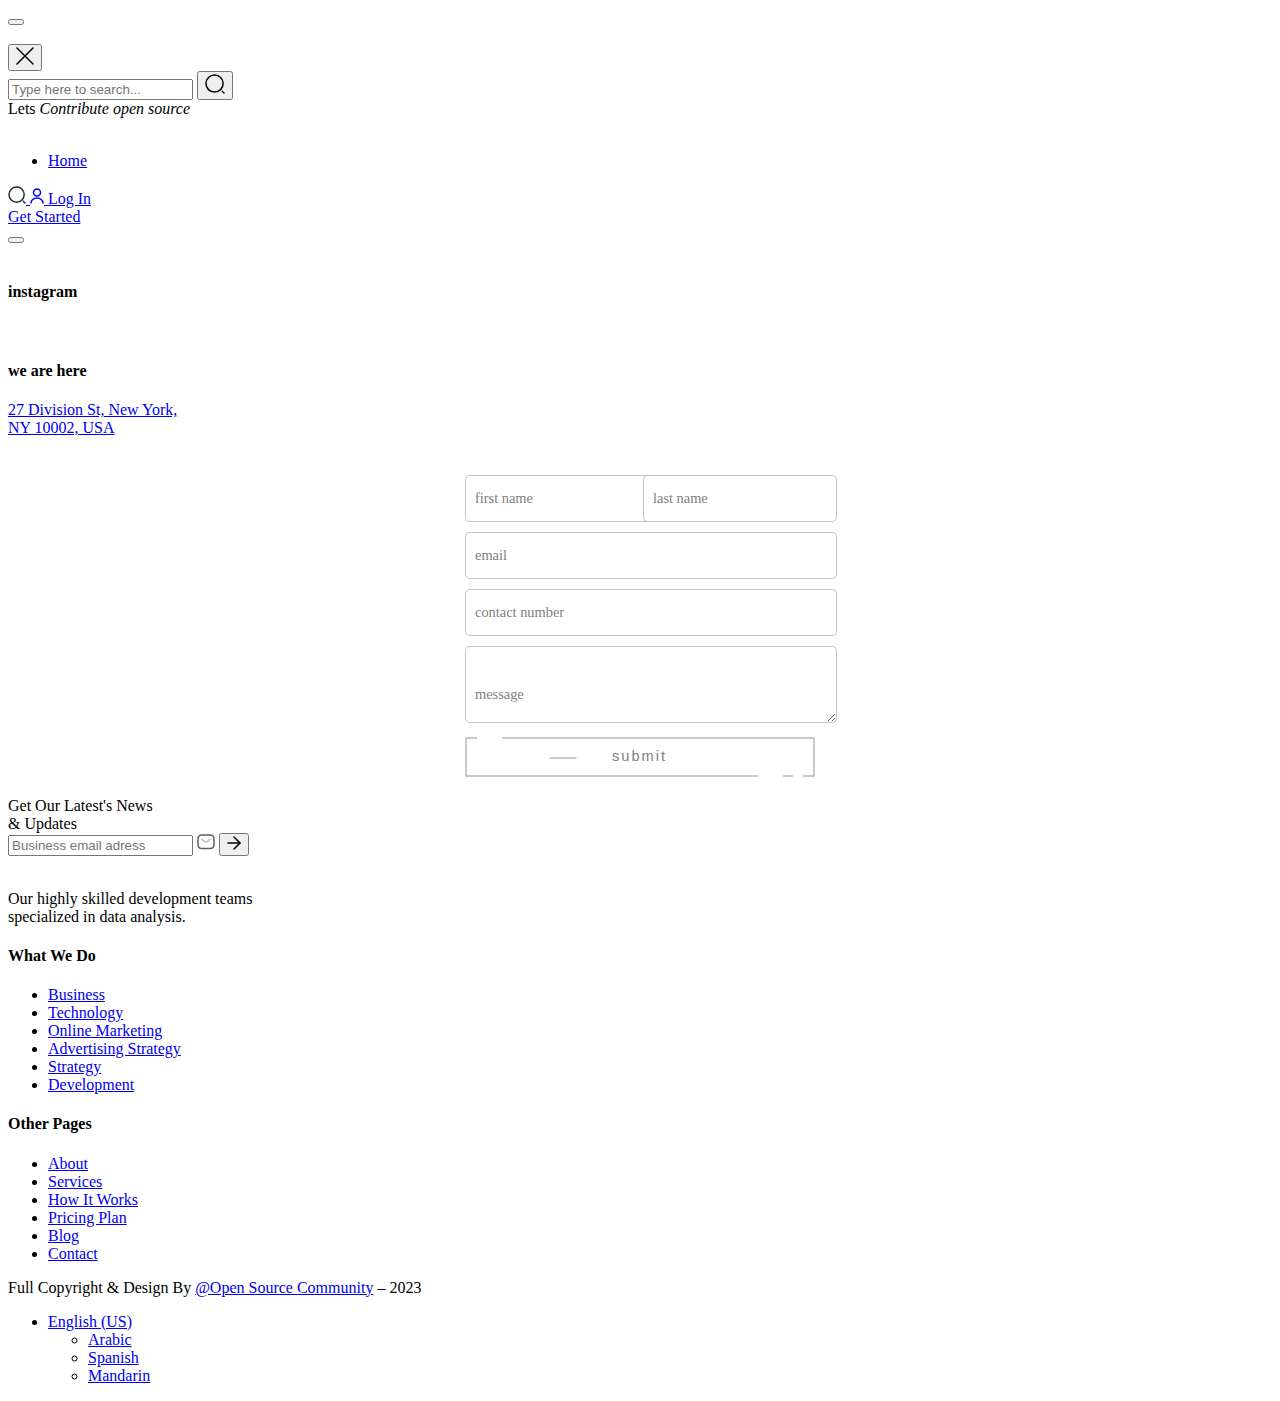
==== contact.html @ 41aaa1b6 "Merge pull request #7 from parag477/main" ====
<!doctype html>
<html class="no-js" lang="zxx">


<head>
   <meta charset="utf-8">
   <meta http-equiv="x-ua-compatible" content="ie=edge">
   <title>Hacktoberfest23-Project</title>
   <meta name="description" content="">
   <meta name="viewport" content="width=device-width, initial-scale=1">
   
   <!-- Place favicon.ico in the root directory -->
   <link rel="shortcut icon" type="image/x-icon" href="assets/img/logo.svg">

   <!-- CSS here -->
   <link rel="stylesheet" href="assets/css/bootstrap.min.css">
   <link rel="stylesheet" href="assets/css/animate.css">
   <link rel="stylesheet" href="assets/css/custom-animation.css">
   <link rel="stylesheet" href="assets/css/slick.css">
   <link rel="stylesheet" href="assets/css/nice-select.css">
   <link rel="stylesheet" href="assets/css/flaticon.css">
   <link rel="stylesheet" href="assets/css/swiper-bundle.css">
   <link rel="stylesheet" href="assets/css/meanmenu.css">
   <link rel="stylesheet" href="assets/css/font-awesome-pro.css">
   <link rel="stylesheet" href="assets/css/magnific-popup.css">
   <link rel="stylesheet" href="assets/css/spacing.css">
   <link rel="stylesheet" href="assets/css/style.css">
   <link rel="stylesheet" href="assets/css/contact.css">
</head>

<body>

   <!-- preloader -->
   <div id="preloader">
      <div class="preloader">
         <span></span>
         <span></span>
      </div>
   </div>
   <!-- preloader end  -->

   <!-- back-to-top-start  -->
   <button class="scroll-top scroll-to-target" data-target="html">
      <i class="far fa-angle-double-up"></i>
   </button>
   <!-- back-to-top-end  -->

   <!-- search popup start -->
   <div class="search__popup">
      <div class="container">
         <div class="row">
            <div class="col-xxl-12">
               <div class="search__wrapper">
                  <div class="search__top d-flex justify-content-between align-items-center">
                     <div class="search__logo">
                        <a href="home-main.html">
                           <img src="assets/img/logo/logo-white.png" alt="">
                        </a>
                     </div>
                     <div class="search__close">
                        <button type="button" class="search__close-btn search-close-btn">
                           <svg width="18" height="18" viewBox="0 0 18 18" fill="none" xmlns="http://www.w3.org/2000/svg">
                              <path d="M17 1L1 17" stroke="currentColor" stroke-width="1.5" stroke-linecap="round" stroke-linejoin="round"/>
                              <path d="M1 1L17 17" stroke="currentColor" stroke-width="1.5" stroke-linecap="round" stroke-linejoin="round"/>
                           </svg>                                 
                        </button>
                     </div>
                  </div>
                  <div class="search__form">
                     <form action="#">
                        <div class="search__input">
                           <input class="search-input-field" type="text" placeholder="Type here to search...">
                           <span class="search-focus-border"></span>
                           <button type="submit">
                              <svg width="20" height="20" viewBox="0 0 20 20" fill="none" xmlns="http://www.w3.org/2000/svg">
                                 <path d="M9.55 18.1C14.272 18.1 18.1 14.272 18.1 9.55C18.1 4.82797 14.272 1 9.55 1C4.82797 1 1 4.82797 1 9.55C1 14.272 4.82797 18.1 9.55 18.1Z" stroke="currentColor" stroke-width="1.5" stroke-linecap="round" stroke-linejoin="round"/>
                                 <path d="M19.0002 19.0002L17.2002 17.2002" stroke="currentColor" stroke-width="1.5" stroke-linecap="round" stroke-linejoin="round"/>
                              </svg> 
                           </button>
                        </div>
                     </form>
                  </div>
               </div>
            </div>
         </div>
      </div>
   </div>
   <!-- search popup end -->

      <!-- tp-header-area-start -->
      <header class="header-bottom__transparent z-index-6 tp-header-height">

         <!-- header top area -->
         <div class="header-top__area header-top__space z-index-3 d-none d-md-block tp-header-top-animation">
            <div class="container">
               <div class="row align-items-start">
                  <div class="col-6">
                     <div class="header-top__link">
                        <span>Lets <i>Contribute open source</i></span>
                        <a href="#">
                           <svg width="7" height="10" viewBox="0 0 7 10" fill="none" xmlns="http://www.w3.org/2000/svg">
                              <path d="M1.40918 9L5.591 5L1.40918 1" stroke="white" stroke-width="1.5"
                                 stroke-linecap="round" stroke-linejoin="round"/>
                           </svg>
                        </a>
                     </div>
                  </div>
               </div>
            </div>
         </div>

         <!-- header bottom -->
         <div id="header-sticky" class="header-bottom__area header-mob-space header-bottom__area-2 header-bottom__transparent z-index-5">
            <div class="container">
               <div class="row align-items-center">
                  <div class="col-xxl-2 col-xl-2 col-lg-2 col-md-4 col-6">
                     <div class="header-bottom__logo" style="margin-right: 2rem;">
                        <a href="index.html"><img src="assets/img/logo.svg" alt=""></a>
                     </div>
                  </div>
                  <div class="col-xxl-6 col-xl-5 col-lg-5 d-none d-lg-block">
                     <div class="header-bottom__main-menu">
                        <nav id="mobile-menu">
                           <ul>
                              <li><a href="index.html">Home</a></li>
                           </ul>
                        </nav>
                     </div>
                  </div>
                  <div class="col-xxl-4 col-xl-5 col-lg-5 col-md-8 col-6">
                     <div class="header-bottom__right d-flex align-items-center justify-content-end">
                        <div class="header-bottom__action">
                           <a class="d-none d-md-inline-block search-open-btn" href="javascript:void(0)">
                              <svg width="18" height="18" viewBox="0 0 18 18" fill="none"
                                 xmlns="http://www.w3.org/2000/svg">
                                 <path
                                    d="M8.6 16.2C12.7974 16.2 16.2 12.7974 16.2 8.6C16.2 4.40264 12.7974 1 8.6 1C4.40264 1 1 4.40264 1 8.6C1 12.7974 4.40264 16.2 8.6 16.2Z"
                                    stroke="#292D32" stroke-width="1.5" stroke-linecap="round" stroke-linejoin="round" />
                                 <path d="M16.9999 17L15.3999 15.4" stroke="#292D32" stroke-width="1.5"
                                    stroke-linecap="round" stroke-linejoin="round" />
                              </svg>
                           </a>
                           <a class="d-none d-lg-inline-block last-child" href="#">
                              <svg width="14" height="16" viewBox="0 0 14 16" fill="none"
                                 xmlns="http://www.w3.org/2000/svg">
                                 <path
                                    d="M7 8C8.92882 8 10.4924 6.433 10.4924 4.5C10.4924 2.567 8.92882 1 7 1C5.07118 1 3.50757 2.567 3.50757 4.5C3.50757 6.433 5.07118 8 7 8Z"
                                    stroke="currentColor" stroke-width="1.5" stroke-linecap="round" stroke-linejoin="round" />
                                 <path d="M13 15C13 12.291 10.3108 10.1 7 10.1C3.68917 10.1 1 12.291 1 15" stroke="currentColor"
                                    stroke-width="1.5" stroke-linecap="round" stroke-linejoin="round" />
                              </svg>
                              <span>Log In</span>
                           </a>
                        </div>
                        <div class="header-bottom__btn d-flex align-items-center">
                           <a class="tp-btn-white tp-btn-hover alt-color-black d-none d-md-inline-block" href="#">
                              <span class="white-text">Get Started</span>
                              <b></b>
                           </a>
                           <a class="header-bottom__bar d-lg-none tp-menu-bar" href="javascript:void(0)"><i class="fal fa-bars"></i></a>
                        </div>
                     </div>
                  </div>
               </div>
            </div>
         </div>
        

         <!-- tp-header-area-end -->

      </header>





      <div class="tpoffcanvas-area">
         <div class="tpoffcanvas">
            <div class="tpoffcanvas__close-btn">
               <button class="close-btn"><i class="fal fa-times"></i></button>
            </div>
            <div class="tpoffcanvas__logo text-center">
               <a href="index.html">
                  <img src="assets/img/logo/logo-white.png" alt="">
               </a>
            </div>
            <div class="mobile-menu"></div>
            <div class="tpoffcanvas__instagram text-center">
               <div class="tpoffcanvas__instagram-title">
                  <h4>instagram</h4>
               </div>
               <a href="#"><img src="assets/img/project/project-inner-4.jpg" alt=""></a>
               <a href="#"><img src="assets/img/project/project-inner-5.jpg" alt=""></a>
               <a href="#"><img src="assets/img/project/project-inner-6.jpg" alt=""></a>
               <a href="#"><img src="assets/img/project/project-inner-7.jpg" alt=""></a>
            </div>
            <div class="tpoffcanvas__info text-center">
               <h4 class="offcanva-title">we are here</h4>
               <a href="https://www.google.com/maps/@23.506657,90.3443647,7z" target="_blank">
                  27 Division St, New York, <br>
                  NY 10002, USA
               </a>
            </div>
            <div class="tpoffcanvas__social">
               <div class="social-icon text-center">
                  <a href="#"><i class="fab fa-twitter"></i></a>
                  <a href="#"><i class="fab fa-instagram"></i></a>
                  <a href="#"><i class="fab fa-facebook-square"></i></a>
                  <a href="#"><i class="fab fa-dribbble"></i></a>
               </div>
            </div>
         </div>
      </div>
      <div class="body-overlay"></div>
      <!-- tp-offcanvus-area-end -->
      <div id="smooth-wrapper">
        <div id="smooth-content">




            <main class="fix">
                <div class="tp-hero__area tp-hero__pl-pr">
                    <div class="tp-hero__bg p-relative">
                        <div class="tp-hero-bg tp-hero-bg-single">
                           <img src="assets/img/hero/hero-frame.png" alt="">
                           </div>
            
                <form class="form">
    
                    <div class="flex">
                        <label>
                            <input required="" placeholder="" type="text" class="input">
                            <span>first name</span>
                        </label>
                
                        <label>
                            <input required="" placeholder="" type="text" class="input">
                            <span>last name</span>
                        </label>
                    </div>  
                            
                    <label>
                        <input required="" placeholder="" type="email" class="input">
                        <span>email</span>
                    </label> 
                        
                    <label>
                        <input required="" type="tel" placeholder="" class="input">
                        <span>contact number</span>
                    </label>
                    <label>
                        <textarea required="" rows="3" placeholder="" class="input01"></textarea>
                        <span>message</span>
                    </label>
                    
                    <button class="fancy" href="#">
                      <span class="top-key"></span>
                      <span class="text">submit</span>
                      <span class="bottom-key-1"></span>
                      <span class="bottom-key-2"></span>
                    </button>
                </form>
            </div>
            </div>
                </main>


            

      <footer class="pb-50">
        <!-- tp-footer-area-start -->
        <div class="tp-footer__pl-pr p-relative">
           <div class="footer-black-bg tp-gsap-bg"></div>
           <div class="tp-footer__area pt-50">
              <div class="container">
                 <div class="tp-footer__border-bottom">
                    <div class="row align-items-center">
                       <div class="col-md-6 wow tpfadeUp" data-wow-duration=".9s" data-wow-delay=".3s">
                          <div class="tp-footer__top-text">
                             <span>Get Our Latest's News <br>
                                & Updates</span>
                          </div>
                       </div>
                       <div class="col-md-6 wow tpfadeUp" data-wow-duration=".9s" data-wow-delay=".5s">
                          <div class="tp-footer__input p-relative">
                             <form action="#">
                                <input type="text" placeholder="Business email adress">
                                <span>
                                   <svg width="18" height="16" viewBox="0 0 18 16" fill="none"
                                      xmlns="http://www.w3.org/2000/svg">
                                      <path
                                         d="M13 14.6H5C2.6 14.6 1 13.4 1 10.6V5C1 2.2 2.6 1 5 1H13C15.4 1 17 2.2 17 5V10.6C17 13.4 15.4 14.6 13 14.6Z"
                                         stroke="#5F6168" stroke-width="1.5" stroke-miterlimit="10" stroke-linecap="round"
                                         stroke-linejoin="round" />
                                      <path opacity="0.4"
                                         d="M13 5.39993L10.496 7.39993C9.672 8.05593 8.32 8.05593 7.496 7.39993L5 5.39993"
                                         stroke="#5F6168" stroke-width="1.5" stroke-miterlimit="10" stroke-linecap="round"
                                         stroke-linejoin="round" />
                                   </svg>
                                </span>
                                <button>
                                   <svg width="14" height="14" viewBox="0 0 14 14" fill="none"
                                      xmlns="http://www.w3.org/2000/svg">
                                      <path d="M1.00098 7H13.001" stroke="currentColor" stroke-width="1.5"
                                         stroke-linecap="round" stroke-linejoin="round" />
                                      <path d="M7.00098 1L13.001 7L7.00098 13" stroke="currentColor" stroke-width="1.5"
                                         stroke-linecap="round" stroke-linejoin="round" />
                                   </svg>
                                </button>
                             </form>
                          </div>
                       </div>
                    </div>
                 </div>
                 <div class="tp-footer__top-space">
                    <div class="row">
                       <div class="col-xl-5 col-lg-5 col-md-7 pb-30 wow tpfadeUp" data-wow-duration=".9s" data-wow-delay=".5s">
                          <div class="tp-footer__widget footer-col-1">
                             <a href="index.html" class="tp-footer__widget-logo mb-10">
                                <img src="assets/img/logo.svg" alt="">
                             </a>
                             <div class="tp-footer__text">
                                <p>Our highly skilled development teams <br>
                                   specialized in data analysis.</p>
                             </div>
                             <div class="tp-footer__social">
                                <a href="#"><i class="fab fa-facebook-f"></i></a>
                                <a href="#"><i class="fab fa-twitter"></i></a>
                                <a href="#"><i class="fab fa-linkedin-in"></i></a>
                                <a href="#"><i class="fab fa-vimeo-v"></i></a>
                             </div>
                          </div>
                       </div>
                       <div class="col-xl-4 col-lg-4 col-md-5 pb-30 wow tpfadeUp" data-wow-duration=".9s" data-wow-delay=".7s">
                          <div class="tp-footer__widget footer-col-2">
                             <h4 class="tp-footer__widget-title">What We Do</h4>
                             <div class="tp-footer__content">
                                <ul>
                                   <li><a href="#">Business</a></li>
                                   <li><a href="#">Technology</a></li>
                                   <li><a href="#">Online Marketing</a></li>
                                   <li><a href="#">Advertising Strategy</a></li>
                                   <li><a href="#">Strategy</a></li>
                                   <li><a href="#">Development</a></li>
                                </ul>
                             </div>
                          </div>
                       </div>
                       <div class="col-xl-3 col-lg-3 col-md-6 pb-30 wow tpfadeUp" data-wow-duration=".9s" data-wow-delay=".9s">
                          <div class="tp-footer__widget footer-col-3">
                             <h4 class="tp-footer__widget-title">Other Pages</h4>
                             <div class="tp-footer__content">
                                <ul>
                                   <li><a href="#">About</a></li>
                                   <li><a href="#">Services</a></li>
                                   <li><a href="#">How It Works</a></li>
                                   <li><a href="#">Pricing Plan</a></li>
                                   <li><a href="#">Blog</a></li>
                                   <li><a href="#">Contact</a></li>
                                </ul>
                             </div>
                          </div>
                       </div>
                    </div>
                 </div>
              </div>
           </div>
           <div class="tp-copyright__area pt-20 pb-20">
              <div class="container">
                 <div class="row align-items-center">
                    <div class="col-md-6 wow tpfadeUp" data-wow-duration=".9s" data-wow-delay=".7s">
                       <div class="tp-copyright__text">
                          <span>Full Copyright & Design By <a href="#">@Open Source Community</a> – 2023</span>
                       </div>
                    </div>
                    <div class="col-md-6 wow tpfadeUp" data-wow-duration=".9s" data-wow-delay=".9s">
                       <div class="tp-copyright__lang-box  d-flex align-items-center justify-content-md-end justify-content-start">
                          <div class="tp-copyright__lang">
                             <ul>
                                <li>
                                   <a id="tp-copyright__lang-toggle" href="javascript:void(0)">
                                      <span>English (US)<i class="fal fa-angle-down"></i></span>
                                   </a>
                                   <ul class="tp-copyright__lang-submenu">
                                      <li>
                                         <a href="#">Arabic</a>
                                      </li>
                                      <li>
                                         <a href="#">Spanish</a>
                                      </li>
                                      <li>
                                         <a href="#">Mandarin</a>
                                      </li>
                                   </ul>
                                </li>
                             </ul>
                          </div>
                       </div>
                    </div>
                 </div>
              </div>
           </div>
        </div>
        <!-- tp-footer-area-end -->
     </footer>

  </div>
</div>


<!-- JS here -->
<script src="assets/js/jquery.js"></script>
<script src="assets/js/waypoints.js"></script>
<script src="assets/js/bootstrap.bundle.min.js"></script>
<script src="assets/js/wow.js"></script>
<script src="assets/js/slick.min.js"></script>
<script src="assets/js/magnific-popup.js"></script>
<script src="assets/js/counterup.js"></script>
<script src="assets/js/nice-select.js"></script>
<script src="assets/js/swiper-bundle.js"></script>
<script src="assets/js/meanmenu.js"></script>
<script src="assets/js/tilt.jquery.js"></script>
<script src="assets/js/isotope-pkgd.js"></script>
<script src="assets/js/imagesloaded-pkgd.js"></script>
<script src="assets/js/ajax-form.js"></script>
<script src="assets/js/gsap.min.js"></script>
<script src="assets/js/ScrollTrigger.min.js"></script>
<script src="assets/js/ScrollSmoother.min.js"></script>
<script src="assets/js/split-text.min.js"></script>
<script src="assets/js/main.js"></script>

</body>


</html>
---- assets/css/contact.css ----
.form {
    margin: auto;
    display: flex;
    flex-direction: column;
    gap: 10px;
    max-width: 350px;
    background-color: #fff;
    padding: 20px;
    border-radius: 10px;
    position: relative;
  }
  
  .message {
    color: rgba(88, 87, 87, 0.822);
    font-size: 14px;
  }
  
  .flex {
    display: flex;
    width: 100%;
    gap: 6px;
  }
  
  .form label {
    position: relative;
  }
  
  .form label .input {
    width: 100%;
    padding: 10px 10px 20px 10px;
    outline: 0;
    border: 1px solid rgba(105, 105, 105, 0.397);
    border-radius: 5px;
  }
  
  .form label .input + span {
    position: absolute;
    left: 10px;
    top: 15px;
    color: grey;
    font-size: 0.9em;
    cursor: text;
    transition: 0.3s ease;
  }
  
  .form label .input:placeholder-shown + span {
    top: 15px;
    font-size: 0.9em;
  }
  
  .form label .input:focus + span,.form label .input:valid + span {
    top: 30px;
    font-size: 0.7em;
    font-weight: 600;
  }
  
  .form label .input:valid + span {
    color: green;
  }
  
  .input01 {
    width: 100%;
    padding: 10px 10px 20px 10px;
    outline: 0;
    border: 1px solid rgba(105, 105, 105, 0.397);
    border-radius: 5px;
  }
  
  .form label .input01 + span {
    position: absolute;
    left: 10px;
    top: 50px;
    color: grey;
    font-size: 0.9em;
    cursor: text;
    transition: 0.3s ease;
  }
  
  .form label .input01:placeholder-shown + span {
    top: 40px;
    font-size: 0.9em;
  }
  
  .form label .input01:focus + span,.form label .input01:valid + span {
    top: 50px;
    font-size: 0.7em;
    font-weight: 600;
  }
  
  .form label .input01:valid + span {
    color: green;
  }
  
  .fancy {
    background-color: transparent;
    border: 2px solid #cacaca;
    border-radius: 0px;
    box-sizing: border-box;
    color: #fff;
    cursor: pointer;
    display: inline-block;
    font-weight: 390;
    letter-spacing: 2px;
    margin: 0;
    outline: none;
    overflow: visible;
    padding: 8px 30px;
    position: relative;
    text-align: center;
    text-decoration: none;
    text-transform: none;
    transition: all 0.3s ease-in-out;
    user-select: none;
    font-size: 13px;
  }
  
  .fancy::before {
    content: " ";
    width: 1.7rem;
    height: 2px;
    background: #cacaca;
    top: 50%;
    left: 1.5em;
    position: absolute;
    transform: translateY(-50%);
    transform: translateX(230%);
    transform-origin: center;
    transition: background 0.3s linear, width 0.3s linear;
  }
  
  .fancy .text {
    font-size: 1.125em;
    line-height: 1.33333em;
    padding-left: 2em;
    display: block;
    text-align: left;
    transition: all 0.3s ease-in-out;
    text-transform: lowercase;
    text-decoration: none;
    color: #818181;
    transform: translateX(30%);
  }
  
  .fancy .top-key {
    height: 2px;
    width: 1.5625rem;
    top: -2px;
    left: 0.625rem;
    position: absolute;
    background: white;
    transition: width 0.5s ease-out, left 0.3s ease-out;
  }
  
  .fancy .bottom-key-1 {
    height: 2px;
    width: 1.5625rem;
    right: 1.875rem;
    bottom: -2px;
    position: absolute;
    background: white;
    transition: width 0.5s ease-out, right 0.3s ease-out;
  }
  
  .fancy .bottom-key-2 {
    height: 2px;
    width: 0.625rem;
    right: 0.625rem;
    bottom: -2px;
    position: absolute;
    background: white;
    transition: width 0.5s ease-out, right 0.3s ease-out;
  }
  
  .fancy:hover {
    color: white;
    background: #cacaca;
  }
  
  .fancy:hover::before {
    width: 1.5rem;
    background: white;
  }
  
  .fancy:hover .text {
    color: white;
    padding-left: 1.5em;
  }
  
  .fancy:hover .top-key {
    left: -2px;
    width: 0px;
  }
  
  .fancy:hover .bottom-key-1,
   .fancy:hover .bottom-key-2 {
    right: 0;
    width: 0;
  }
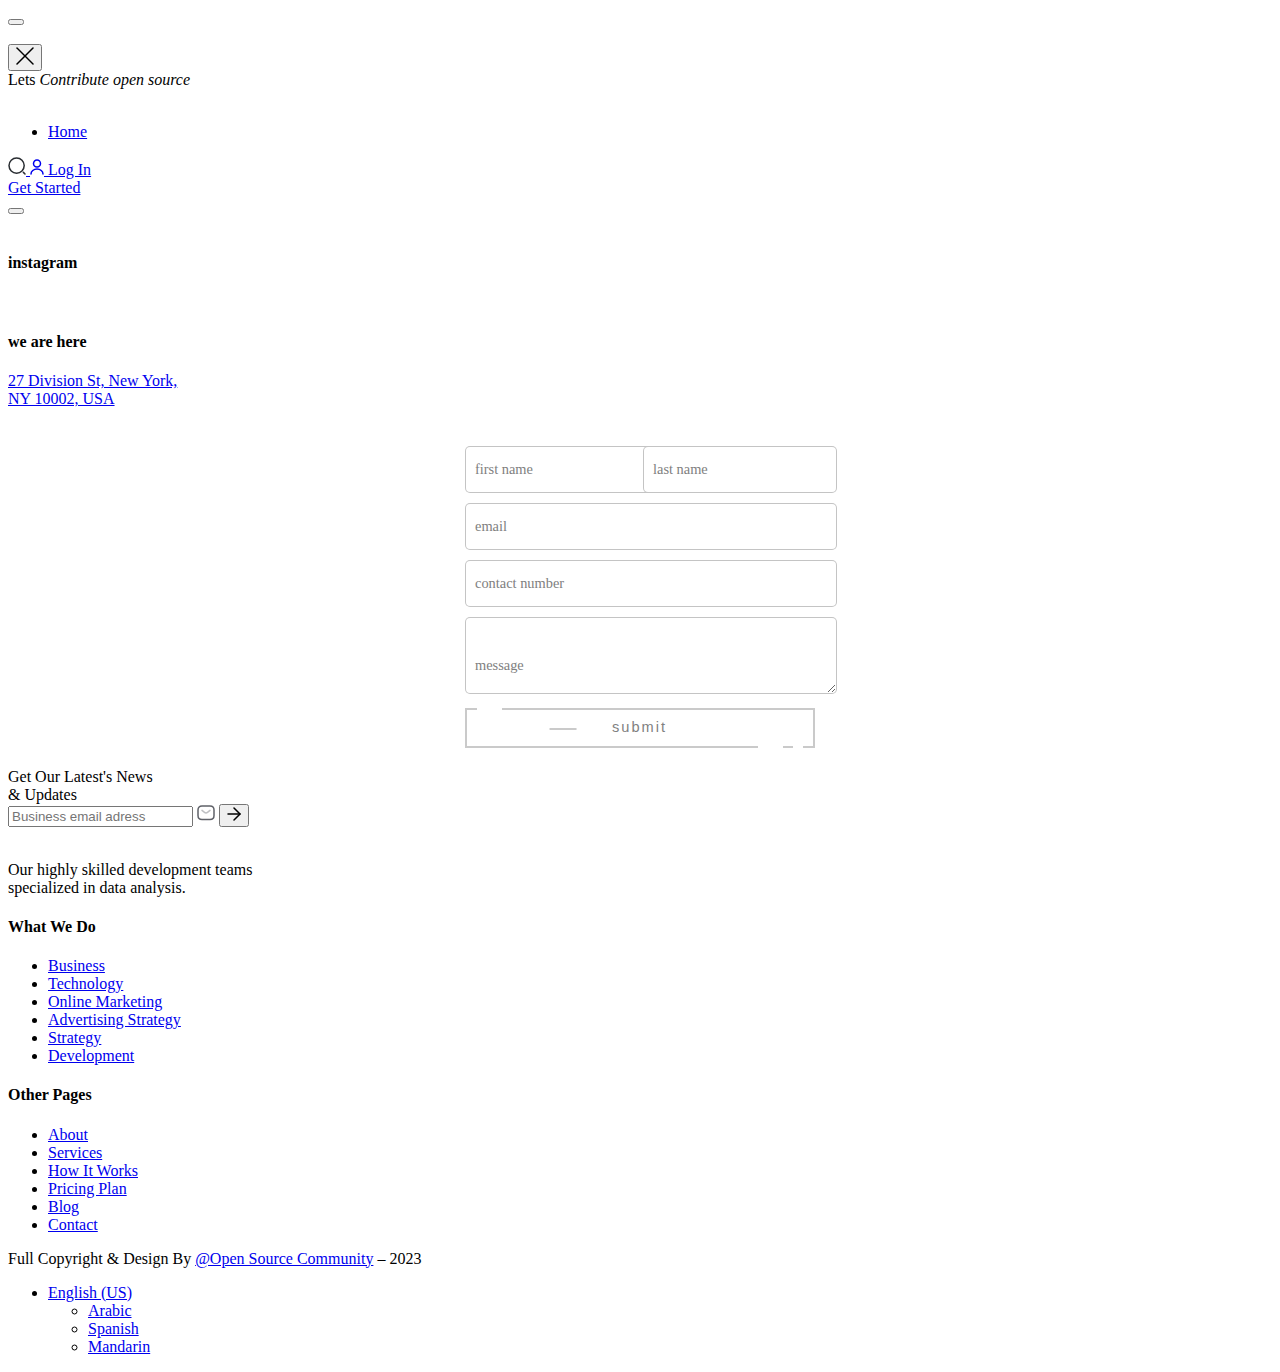
==== commit e6dc14ff: "Updated Contact form in Home Page" ====
--- a/contact.html
+++ b/contact.html
@@ -1,436 +1,588 @@
-<!doctype html>
+<!DOCTYPE html>
 <html class="no-js" lang="zxx">
-
-
-<head>
-   <meta charset="utf-8">
-   <meta http-equiv="x-ua-compatible" content="ie=edge">
-   <title>Hacktoberfest23-Project</title>
-   <meta name="description" content="">
-   <meta name="viewport" content="width=device-width, initial-scale=1">
-   
-   <!-- Place favicon.ico in the root directory -->
-   <link rel="shortcut icon" type="image/x-icon" href="assets/img/logo.svg">
-
-   <!-- CSS here -->
-   <link rel="stylesheet" href="assets/css/bootstrap.min.css">
-   <link rel="stylesheet" href="assets/css/animate.css">
-   <link rel="stylesheet" href="assets/css/custom-animation.css">
-   <link rel="stylesheet" href="assets/css/slick.css">
-   <link rel="stylesheet" href="assets/css/nice-select.css">
-   <link rel="stylesheet" href="assets/css/flaticon.css">
-   <link rel="stylesheet" href="assets/css/swiper-bundle.css">
-   <link rel="stylesheet" href="assets/css/meanmenu.css">
-   <link rel="stylesheet" href="assets/css/font-awesome-pro.css">
-   <link rel="stylesheet" href="assets/css/magnific-popup.css">
-   <link rel="stylesheet" href="assets/css/spacing.css">
-   <link rel="stylesheet" href="assets/css/style.css">
-   <link rel="stylesheet" href="assets/css/contact.css">
-</head>
-
-<body>
-
-   <!-- preloader -->
-   <div id="preloader">
+  <head>
+    <meta charset="utf-8" />
+    <meta http-equiv="x-ua-compatible" content="ie=edge" />
+    <title>Hacktoberfest23-Project</title>
+    <meta name="description" content="" />
+    <meta name="viewport" content="width=device-width, initial-scale=1" />
+
+    <!-- Place favicon.ico in the root directory -->
+    <link rel="shortcut icon" type="image/x-icon" href="assets/img/logo.svg" />
+
+    <!-- CSS here -->
+    <link rel="stylesheet" href="assets/css/bootstrap.min.css" />
+    <link rel="stylesheet" href="assets/css/animate.css" />
+    <link rel="stylesheet" href="assets/css/custom-animation.css" />
+    <link rel="stylesheet" href="assets/css/slick.css" />
+    <link rel="stylesheet" href="assets/css/nice-select.css" />
+    <link rel="stylesheet" href="assets/css/flaticon.css" />
+    <link rel="stylesheet" href="assets/css/swiper-bundle.css" />
+    <link rel="stylesheet" href="assets/css/meanmenu.css" />
+    <link rel="stylesheet" href="assets/css/font-awesome-pro.css" />
+    <link rel="stylesheet" href="assets/css/magnific-popup.css" />
+    <link rel="stylesheet" href="assets/css/spacing.css" />
+    <link rel="stylesheet" href="assets/css/style.css" />
+    <link rel="stylesheet" href="assets/css/contact.css" />
+  </head>
+
+  <body>
+    <!-- preloader -->
+    <div id="preloader">
       <div class="preloader">
-         <span></span>
-         <span></span>
+        <span></span>
+        <span></span>
       </div>
-   </div>
-   <!-- preloader end  -->
-
-   <!-- back-to-top-start  -->
-   <button class="scroll-top scroll-to-target" data-target="html">
+    </div>
+    <!-- preloader end  -->
+
+    <!-- back-to-top-start  -->
+    <button class="scroll-top scroll-to-target" data-target="html">
       <i class="far fa-angle-double-up"></i>
-   </button>
-   <!-- back-to-top-end  -->
-
-   <!-- search popup start -->
-   <div class="search__popup">
+    </button>
+    <!-- back-to-top-end  -->
+
+    <!-- search popup start -->
+    <div class="search__popup">
       <div class="container">
-         <div class="row">
-            <div class="col-xxl-12">
-               <div class="search__wrapper">
-                  <div class="search__top d-flex justify-content-between align-items-center">
-                     <div class="search__logo">
-                        <a href="home-main.html">
-                           <img src="assets/img/logo/logo-white.png" alt="">
+        <div class="row">
+          <div class="col-xxl-12">
+            <div class="search__wrapper">
+              <div
+                class="search__top d-flex justify-content-between align-items-center"
+              >
+                <div class="search__logo">
+                  <a href="home-main.html">
+                    <img src="assets/img/logo/logo-white.png" alt="" />
+                  </a>
+                </div>
+                <div class="search__close">
+                  <button
+                    type="button"
+                    class="search__close-btn search-close-btn"
+                  >
+                    <svg
+                      width="18"
+                      height="18"
+                      viewBox="0 0 18 18"
+                      fill="none"
+                      xmlns="http://www.w3.org/2000/svg"
+                    >
+                      <path
+                        d="M17 1L1 17"
+                        stroke="currentColor"
+                        stroke-width="1.5"
+                        stroke-linecap="round"
+                        stroke-linejoin="round"
+                      />
+                      <path
+                        d="M1 1L17 17"
+                        stroke="currentColor"
+                        stroke-width="1.5"
+                        stroke-linecap="round"
+                        stroke-linejoin="round"
+                      />
+                    </svg>
+                  </button>
+                </div>
+              </div>
+            </div>
+          </div>
+        </div>
+      </div>
+    </div>
+    <!-- search popup end -->
+
+    <!-- tp-header-area-start -->
+    <header class="header-bottom__transparent z-index-6 tp-header-height">
+      <!-- header top area -->
+      <div
+        class="header-top__area header-top__space z-index-3 d-none d-md-block tp-header-top-animation"
+      >
+        <div class="container">
+          <div class="row align-items-start">
+            <div class="col-6">
+              <div class="header-top__link">
+                <span>Lets <i>Contribute open source</i></span>
+                <a href="#">
+                  <svg
+                    width="7"
+                    height="10"
+                    viewBox="0 0 7 10"
+                    fill="none"
+                    xmlns="http://www.w3.org/2000/svg"
+                  >
+                    <path
+                      d="M1.40918 9L5.591 5L1.40918 1"
+                      stroke="white"
+                      stroke-width="1.5"
+                      stroke-linecap="round"
+                      stroke-linejoin="round"
+                    />
+                  </svg>
+                </a>
+              </div>
+            </div>
+          </div>
+        </div>
+      </div>
+
+      <!-- header bottom -->
+      <div
+        id="header-sticky"
+        class="header-bottom__area header-mob-space header-bottom__area-2 header-bottom__transparent z-index-5"
+      >
+        <div class="container">
+          <div class="row align-items-center">
+            <div class="col-xxl-2 col-xl-2 col-lg-2 col-md-4 col-6">
+              <div class="header-bottom__logo" style="margin-right: 2rem">
+                <a href="index.html"
+                  ><img src="assets/img/logo.svg" alt=""
+                /></a>
+              </div>
+            </div>
+            <div class="col-xxl-6 col-xl-5 col-lg-5 d-none d-lg-block">
+              <div class="header-bottom__main-menu">
+                <nav id="mobile-menu">
+                  <ul>
+                    <li><a href="index.html">Home</a></li>
+                  </ul>
+                </nav>
+              </div>
+            </div>
+            <div class="col-xxl-4 col-xl-5 col-lg-5 col-md-8 col-6">
+              <div
+                class="header-bottom__right d-flex align-items-center justify-content-end"
+              >
+                <div class="header-bottom__action">
+                  <a
+                    class="d-none d-md-inline-block search-open-btn"
+                    href="javascript:void(0)"
+                  >
+                    <svg
+                      width="18"
+                      height="18"
+                      viewBox="0 0 18 18"
+                      fill="none"
+                      xmlns="http://www.w3.org/2000/svg"
+                    >
+                      <path
+                        d="M8.6 16.2C12.7974 16.2 16.2 12.7974 16.2 8.6C16.2 4.40264 12.7974 1 8.6 1C4.40264 1 1 4.40264 1 8.6C1 12.7974 4.40264 16.2 8.6 16.2Z"
+                        stroke="#292D32"
+                        stroke-width="1.5"
+                        stroke-linecap="round"
+                        stroke-linejoin="round"
+                      />
+                      <path
+                        d="M16.9999 17L15.3999 15.4"
+                        stroke="#292D32"
+                        stroke-width="1.5"
+                        stroke-linecap="round"
+                        stroke-linejoin="round"
+                      />
+                    </svg>
+                  </a>
+                  <a class="d-none d-lg-inline-block last-child" href="#">
+                    <svg
+                      width="14"
+                      height="16"
+                      viewBox="0 0 14 16"
+                      fill="none"
+                      xmlns="http://www.w3.org/2000/svg"
+                    >
+                      <path
+                        d="M7 8C8.92882 8 10.4924 6.433 10.4924 4.5C10.4924 2.567 8.92882 1 7 1C5.07118 1 3.50757 2.567 3.50757 4.5C3.50757 6.433 5.07118 8 7 8Z"
+                        stroke="currentColor"
+                        stroke-width="1.5"
+                        stroke-linecap="round"
+                        stroke-linejoin="round"
+                      />
+                      <path
+                        d="M13 15C13 12.291 10.3108 10.1 7 10.1C3.68917 10.1 1 12.291 1 15"
+                        stroke="currentColor"
+                        stroke-width="1.5"
+                        stroke-linecap="round"
+                        stroke-linejoin="round"
+                      />
+                    </svg>
+                    <span>Log In</span>
+                  </a>
+                </div>
+                <div class="header-bottom__btn d-flex align-items-center">
+                  <a
+                    class="tp-btn-white tp-btn-hover alt-color-black d-none d-md-inline-block"
+                    href="#"
+                  >
+                    <span class="white-text">Get Started</span>
+                    <b></b>
+                  </a>
+                  <a
+                    class="header-bottom__bar d-lg-none tp-menu-bar"
+                    href="javascript:void(0)"
+                    ><i class="fal fa-bars"></i
+                  ></a>
+                </div>
+              </div>
+            </div>
+          </div>
+        </div>
+      </div>
+
+      <!-- tp-header-area-end -->
+    </header>
+
+    <div class="tpoffcanvas-area">
+      <div class="tpoffcanvas">
+        <div class="tpoffcanvas__close-btn">
+          <button class="close-btn"><i class="fal fa-times"></i></button>
+        </div>
+        <div class="tpoffcanvas__logo text-center">
+          <a href="index.html">
+            <img src="assets/img/logo/logo-white.png" alt="" />
+          </a>
+        </div>
+        <div class="mobile-menu"></div>
+        <div class="tpoffcanvas__instagram text-center">
+          <div class="tpoffcanvas__instagram-title">
+            <h4>instagram</h4>
+          </div>
+          <a href="#"
+            ><img src="assets/img/project/project-inner-4.jpg" alt=""
+          /></a>
+          <a href="#"
+            ><img src="assets/img/project/project-inner-5.jpg" alt=""
+          /></a>
+          <a href="#"
+            ><img src="assets/img/project/project-inner-6.jpg" alt=""
+          /></a>
+          <a href="#"
+            ><img src="assets/img/project/project-inner-7.jpg" alt=""
+          /></a>
+        </div>
+        <div class="tpoffcanvas__info text-center">
+          <h4 class="offcanva-title">we are here</h4>
+          <a
+            href="https://www.google.com/maps/@23.506657,90.3443647,7z"
+            target="_blank"
+          >
+            27 Division St, New York, <br />
+            NY 10002, USA
+          </a>
+        </div>
+        <div class="tpoffcanvas__social">
+          <div class="social-icon text-center">
+            <a href="#"><i class="fab fa-twitter"></i></a>
+            <a href="#"><i class="fab fa-instagram"></i></a>
+            <a href="#"><i class="fab fa-facebook-square"></i></a>
+            <a href="#"><i class="fab fa-dribbble"></i></a>
+          </div>
+        </div>
+      </div>
+    </div>
+    <div class="body-overlay"></div>
+    <!-- tp-offcanvus-area-end -->
+    <div id="smooth-wrapper">
+      <div id="smooth-content">
+        <main class="fix">
+          <div class="tp-hero__area tp-hero__pl-pr">
+            <div class="tp-hero__bg p-relative">
+              <div class="tp-hero-bg tp-hero-bg-single">
+                <img src="assets/img/hero/hero-frame.png" alt="" />
+              </div>
+
+              <form class="form">
+                <div class="flex">
+                  <label>
+                    <input
+                      required=""
+                      placeholder=""
+                      type="text"
+                      class="input"
+                    />
+                    <span>first name</span>
+                  </label>
+
+                  <label>
+                    <input
+                      required=""
+                      placeholder=""
+                      type="text"
+                      class="input"
+                    />
+                    <span>last name</span>
+                  </label>
+                </div>
+
+                <label>
+                  <input
+                    required=""
+                    placeholder=""
+                    type="email"
+                    class="input"
+                  />
+                  <span>email</span>
+                </label>
+
+                <label>
+                  <input required="" type="tel" placeholder="" class="input" />
+                  <span>contact number</span>
+                </label>
+                <label>
+                  <textarea
+                    required=""
+                    rows="3"
+                    placeholder=""
+                    class="input01"
+                  ></textarea>
+                  <span>message</span>
+                </label>
+
+                <button class="fancy" href="#">
+                  <span class="top-key"></span>
+                  <span class="text">submit</span>
+                  <span class="bottom-key-1"></span>
+                  <span class="bottom-key-2"></span>
+                </button>
+              </form>
+            </div>
+          </div>
+        </main>
+
+        <footer class="pb-50">
+          <!-- tp-footer-area-start -->
+          <div class="tp-footer__pl-pr p-relative">
+            <div class="footer-black-bg tp-gsap-bg"></div>
+            <div class="tp-footer__area pt-50">
+              <div class="container">
+                <div class="tp-footer__border-bottom">
+                  <div class="row align-items-center">
+                    <div
+                      class="col-md-6 wow tpfadeUp"
+                      data-wow-duration=".9s"
+                      data-wow-delay=".3s"
+                    >
+                      <div class="tp-footer__top-text">
+                        <span
+                          >Get Our Latest's News <br />
+                          & Updates</span
+                        >
+                      </div>
+                    </div>
+                    <div
+                      class="col-md-6 wow tpfadeUp"
+                      data-wow-duration=".9s"
+                      data-wow-delay=".5s"
+                    >
+                      <div class="tp-footer__input p-relative">
+                        <form action="#">
+                          <input
+                            type="text"
+                            placeholder="Business email adress"
+                          />
+                          <span>
+                            <svg
+                              width="18"
+                              height="16"
+                              viewBox="0 0 18 16"
+                              fill="none"
+                              xmlns="http://www.w3.org/2000/svg"
+                            >
+                              <path
+                                d="M13 14.6H5C2.6 14.6 1 13.4 1 10.6V5C1 2.2 2.6 1 5 1H13C15.4 1 17 2.2 17 5V10.6C17 13.4 15.4 14.6 13 14.6Z"
+                                stroke="#5F6168"
+                                stroke-width="1.5"
+                                stroke-miterlimit="10"
+                                stroke-linecap="round"
+                                stroke-linejoin="round"
+                              />
+                              <path
+                                opacity="0.4"
+                                d="M13 5.39993L10.496 7.39993C9.672 8.05593 8.32 8.05593 7.496 7.39993L5 5.39993"
+                                stroke="#5F6168"
+                                stroke-width="1.5"
+                                stroke-miterlimit="10"
+                                stroke-linecap="round"
+                                stroke-linejoin="round"
+                              />
+                            </svg>
+                          </span>
+                          <button>
+                            <svg
+                              width="14"
+                              height="14"
+                              viewBox="0 0 14 14"
+                              fill="none"
+                              xmlns="http://www.w3.org/2000/svg"
+                            >
+                              <path
+                                d="M1.00098 7H13.001"
+                                stroke="currentColor"
+                                stroke-width="1.5"
+                                stroke-linecap="round"
+                                stroke-linejoin="round"
+                              />
+                              <path
+                                d="M7.00098 1L13.001 7L7.00098 13"
+                                stroke="currentColor"
+                                stroke-width="1.5"
+                                stroke-linecap="round"
+                                stroke-linejoin="round"
+                              />
+                            </svg>
+                          </button>
+                        </form>
+                      </div>
+                    </div>
+                  </div>
+                </div>
+                <div class="tp-footer__top-space">
+                  <div class="row">
+                    <div
+                      class="col-xl-5 col-lg-5 col-md-7 pb-30 wow tpfadeUp"
+                      data-wow-duration=".9s"
+                      data-wow-delay=".5s"
+                    >
+                      <div class="tp-footer__widget footer-col-1">
+                        <a
+                          href="index.html"
+                          class="tp-footer__widget-logo mb-10"
+                        >
+                          <img src="assets/img/logo.svg" alt="" />
                         </a>
-                     </div>
-                     <div class="search__close">
-                        <button type="button" class="search__close-btn search-close-btn">
-                           <svg width="18" height="18" viewBox="0 0 18 18" fill="none" xmlns="http://www.w3.org/2000/svg">
-                              <path d="M17 1L1 17" stroke="currentColor" stroke-width="1.5" stroke-linecap="round" stroke-linejoin="round"/>
-                              <path d="M1 1L17 17" stroke="currentColor" stroke-width="1.5" stroke-linecap="round" stroke-linejoin="round"/>
-                           </svg>                                 
-                        </button>
-                     </div>
+                        <div class="tp-footer__text">
+                          <p>
+                            Our highly skilled development teams <br />
+                            specialized in data analysis.
+                          </p>
+                        </div>
+                        <div class="tp-footer__social">
+                          <a href="#"><i class="fab fa-facebook-f"></i></a>
+                          <a href="#"><i class="fab fa-twitter"></i></a>
+                          <a href="#"><i class="fab fa-linkedin-in"></i></a>
+                          <a href="#"><i class="fab fa-vimeo-v"></i></a>
+                        </div>
+                      </div>
+                    </div>
+                    <div
+                      class="col-xl-4 col-lg-4 col-md-5 pb-30 wow tpfadeUp"
+                      data-wow-duration=".9s"
+                      data-wow-delay=".7s"
+                    >
+                      <div class="tp-footer__widget footer-col-2">
+                        <h4 class="tp-footer__widget-title">What We Do</h4>
+                        <div class="tp-footer__content">
+                          <ul>
+                            <li><a href="#">Business</a></li>
+                            <li><a href="#">Technology</a></li>
+                            <li><a href="#">Online Marketing</a></li>
+                            <li><a href="#">Advertising Strategy</a></li>
+                            <li><a href="#">Strategy</a></li>
+                            <li><a href="#">Development</a></li>
+                          </ul>
+                        </div>
+                      </div>
+                    </div>
+                    <div
+                      class="col-xl-3 col-lg-3 col-md-6 pb-30 wow tpfadeUp"
+                      data-wow-duration=".9s"
+                      data-wow-delay=".9s"
+                    >
+                      <div class="tp-footer__widget footer-col-3">
+                        <h4 class="tp-footer__widget-title">Other Pages</h4>
+                        <div class="tp-footer__content">
+                          <ul>
+                            <li><a href="#">About</a></li>
+                            <li><a href="#">Services</a></li>
+                            <li><a href="#">How It Works</a></li>
+                            <li><a href="#">Pricing Plan</a></li>
+                            <li><a href="#">Blog</a></li>
+                            <li><a href="#">Contact</a></li>
+                          </ul>
+                        </div>
+                      </div>
+                    </div>
                   </div>
-                  <div class="search__form">
-                     <form action="#">
-                        <div class="search__input">
-                           <input class="search-input-field" type="text" placeholder="Type here to search...">
-                           <span class="search-focus-border"></span>
-                           <button type="submit">
-                              <svg width="20" height="20" viewBox="0 0 20 20" fill="none" xmlns="http://www.w3.org/2000/svg">
-                                 <path d="M9.55 18.1C14.272 18.1 18.1 14.272 18.1 9.55C18.1 4.82797 14.272 1 9.55 1C4.82797 1 1 4.82797 1 9.55C1 14.272 4.82797 18.1 9.55 18.1Z" stroke="currentColor" stroke-width="1.5" stroke-linecap="round" stroke-linejoin="round"/>
-                                 <path d="M19.0002 19.0002L17.2002 17.2002" stroke="currentColor" stroke-width="1.5" stroke-linecap="round" stroke-linejoin="round"/>
-                              </svg> 
-                           </button>
-                        </div>
-                     </form>
+                </div>
+              </div>
+            </div>
+            <div class="tp-copyright__area pt-20 pb-20">
+              <div class="container">
+                <div class="row align-items-center">
+                  <div
+                    class="col-md-6 wow tpfadeUp"
+                    data-wow-duration=".9s"
+                    data-wow-delay=".7s"
+                  >
+                    <div class="tp-copyright__text">
+                      <span
+                        >Full Copyright & Design By
+                        <a href="#">@Open Source Community</a> – 2023</span
+                      >
+                    </div>
                   </div>
-               </div>
-            </div>
-         </div>
+                  <div
+                    class="col-md-6 wow tpfadeUp"
+                    data-wow-duration=".9s"
+                    data-wow-delay=".9s"
+                  >
+                    <div
+                      class="tp-copyright__lang-box d-flex align-items-center justify-content-md-end justify-content-start"
+                    >
+                      <div class="tp-copyright__lang">
+                        <ul>
+                          <li>
+                            <a
+                              id="tp-copyright__lang-toggle"
+                              href="javascript:void(0)"
+                            >
+                              <span
+                                >English (US)<i class="fal fa-angle-down"></i
+                              ></span>
+                            </a>
+                            <ul class="tp-copyright__lang-submenu">
+                              <li>
+                                <a href="#">Arabic</a>
+                              </li>
+                              <li>
+                                <a href="#">Spanish</a>
+                              </li>
+                              <li>
+                                <a href="#">Mandarin</a>
+                              </li>
+                            </ul>
+                          </li>
+                        </ul>
+                      </div>
+                    </div>
+                  </div>
+                </div>
+              </div>
+            </div>
+          </div>
+          <!-- tp-footer-area-end -->
+        </footer>
       </div>
-   </div>
-   <!-- search popup end -->
-
-      <!-- tp-header-area-start -->
-      <header class="header-bottom__transparent z-index-6 tp-header-height">
-
-         <!-- header top area -->
-         <div class="header-top__area header-top__space z-index-3 d-none d-md-block tp-header-top-animation">
-            <div class="container">
-               <div class="row align-items-start">
-                  <div class="col-6">
-                     <div class="header-top__link">
-                        <span>Lets <i>Contribute open source</i></span>
-                        <a href="#">
-                           <svg width="7" height="10" viewBox="0 0 7 10" fill="none" xmlns="http://www.w3.org/2000/svg">
-                              <path d="M1.40918 9L5.591 5L1.40918 1" stroke="white" stroke-width="1.5"
-                                 stroke-linecap="round" stroke-linejoin="round"/>
-                           </svg>
-                        </a>
-                     </div>
-                  </div>
-               </div>
-            </div>
-         </div>
-
-         <!-- header bottom -->
-         <div id="header-sticky" class="header-bottom__area header-mob-space header-bottom__area-2 header-bottom__transparent z-index-5">
-            <div class="container">
-               <div class="row align-items-center">
-                  <div class="col-xxl-2 col-xl-2 col-lg-2 col-md-4 col-6">
-                     <div class="header-bottom__logo" style="margin-right: 2rem;">
-                        <a href="index.html"><img src="assets/img/logo.svg" alt=""></a>
-                     </div>
-                  </div>
-                  <div class="col-xxl-6 col-xl-5 col-lg-5 d-none d-lg-block">
-                     <div class="header-bottom__main-menu">
-                        <nav id="mobile-menu">
-                           <ul>
-                              <li><a href="index.html">Home</a></li>
-                           </ul>
-                        </nav>
-                     </div>
-                  </div>
-                  <div class="col-xxl-4 col-xl-5 col-lg-5 col-md-8 col-6">
-                     <div class="header-bottom__right d-flex align-items-center justify-content-end">
-                        <div class="header-bottom__action">
-                           <a class="d-none d-md-inline-block search-open-btn" href="javascript:void(0)">
-                              <svg width="18" height="18" viewBox="0 0 18 18" fill="none"
-                                 xmlns="http://www.w3.org/2000/svg">
-                                 <path
-                                    d="M8.6 16.2C12.7974 16.2 16.2 12.7974 16.2 8.6C16.2 4.40264 12.7974 1 8.6 1C4.40264 1 1 4.40264 1 8.6C1 12.7974 4.40264 16.2 8.6 16.2Z"
-                                    stroke="#292D32" stroke-width="1.5" stroke-linecap="round" stroke-linejoin="round" />
-                                 <path d="M16.9999 17L15.3999 15.4" stroke="#292D32" stroke-width="1.5"
-                                    stroke-linecap="round" stroke-linejoin="round" />
-                              </svg>
-                           </a>
-                           <a class="d-none d-lg-inline-block last-child" href="#">
-                              <svg width="14" height="16" viewBox="0 0 14 16" fill="none"
-                                 xmlns="http://www.w3.org/2000/svg">
-                                 <path
-                                    d="M7 8C8.92882 8 10.4924 6.433 10.4924 4.5C10.4924 2.567 8.92882 1 7 1C5.07118 1 3.50757 2.567 3.50757 4.5C3.50757 6.433 5.07118 8 7 8Z"
-                                    stroke="currentColor" stroke-width="1.5" stroke-linecap="round" stroke-linejoin="round" />
-                                 <path d="M13 15C13 12.291 10.3108 10.1 7 10.1C3.68917 10.1 1 12.291 1 15" stroke="currentColor"
-                                    stroke-width="1.5" stroke-linecap="round" stroke-linejoin="round" />
-                              </svg>
-                              <span>Log In</span>
-                           </a>
-                        </div>
-                        <div class="header-bottom__btn d-flex align-items-center">
-                           <a class="tp-btn-white tp-btn-hover alt-color-black d-none d-md-inline-block" href="#">
-                              <span class="white-text">Get Started</span>
-                              <b></b>
-                           </a>
-                           <a class="header-bottom__bar d-lg-none tp-menu-bar" href="javascript:void(0)"><i class="fal fa-bars"></i></a>
-                        </div>
-                     </div>
-                  </div>
-               </div>
-            </div>
-         </div>
-        
-
-         <!-- tp-header-area-end -->
-
-      </header>
-
-
-
-
-
-      <div class="tpoffcanvas-area">
-         <div class="tpoffcanvas">
-            <div class="tpoffcanvas__close-btn">
-               <button class="close-btn"><i class="fal fa-times"></i></button>
-            </div>
-            <div class="tpoffcanvas__logo text-center">
-               <a href="index.html">
-                  <img src="assets/img/logo/logo-white.png" alt="">
-               </a>
-            </div>
-            <div class="mobile-menu"></div>
-            <div class="tpoffcanvas__instagram text-center">
-               <div class="tpoffcanvas__instagram-title">
-                  <h4>instagram</h4>
-               </div>
-               <a href="#"><img src="assets/img/project/project-inner-4.jpg" alt=""></a>
-               <a href="#"><img src="assets/img/project/project-inner-5.jpg" alt=""></a>
-               <a href="#"><img src="assets/img/project/project-inner-6.jpg" alt=""></a>
-               <a href="#"><img src="assets/img/project/project-inner-7.jpg" alt=""></a>
-            </div>
-            <div class="tpoffcanvas__info text-center">
-               <h4 class="offcanva-title">we are here</h4>
-               <a href="https://www.google.com/maps/@23.506657,90.3443647,7z" target="_blank">
-                  27 Division St, New York, <br>
-                  NY 10002, USA
-               </a>
-            </div>
-            <div class="tpoffcanvas__social">
-               <div class="social-icon text-center">
-                  <a href="#"><i class="fab fa-twitter"></i></a>
-                  <a href="#"><i class="fab fa-instagram"></i></a>
-                  <a href="#"><i class="fab fa-facebook-square"></i></a>
-                  <a href="#"><i class="fab fa-dribbble"></i></a>
-               </div>
-            </div>
-         </div>
-      </div>
-      <div class="body-overlay"></div>
-      <!-- tp-offcanvus-area-end -->
-      <div id="smooth-wrapper">
-        <div id="smooth-content">
-
-
-
-
-            <main class="fix">
-                <div class="tp-hero__area tp-hero__pl-pr">
-                    <div class="tp-hero__bg p-relative">
-                        <div class="tp-hero-bg tp-hero-bg-single">
-                           <img src="assets/img/hero/hero-frame.png" alt="">
-                           </div>
-            
-                <form class="form">
-    
-                    <div class="flex">
-                        <label>
-                            <input required="" placeholder="" type="text" class="input">
-                            <span>first name</span>
-                        </label>
-                
-                        <label>
-                            <input required="" placeholder="" type="text" class="input">
-                            <span>last name</span>
-                        </label>
-                    </div>  
-                            
-                    <label>
-                        <input required="" placeholder="" type="email" class="input">
-                        <span>email</span>
-                    </label> 
-                        
-                    <label>
-                        <input required="" type="tel" placeholder="" class="input">
-                        <span>contact number</span>
-                    </label>
-                    <label>
-                        <textarea required="" rows="3" placeholder="" class="input01"></textarea>
-                        <span>message</span>
-                    </label>
-                    
-                    <button class="fancy" href="#">
-                      <span class="top-key"></span>
-                      <span class="text">submit</span>
-                      <span class="bottom-key-1"></span>
-                      <span class="bottom-key-2"></span>
-                    </button>
-                </form>
-            </div>
-            </div>
-                </main>
-
-
-            
-
-      <footer class="pb-50">
-        <!-- tp-footer-area-start -->
-        <div class="tp-footer__pl-pr p-relative">
-           <div class="footer-black-bg tp-gsap-bg"></div>
-           <div class="tp-footer__area pt-50">
-              <div class="container">
-                 <div class="tp-footer__border-bottom">
-                    <div class="row align-items-center">
-                       <div class="col-md-6 wow tpfadeUp" data-wow-duration=".9s" data-wow-delay=".3s">
-                          <div class="tp-footer__top-text">
-                             <span>Get Our Latest's News <br>
-                                & Updates</span>
-                          </div>
-                       </div>
-                       <div class="col-md-6 wow tpfadeUp" data-wow-duration=".9s" data-wow-delay=".5s">
-                          <div class="tp-footer__input p-relative">
-                             <form action="#">
-                                <input type="text" placeholder="Business email adress">
-                                <span>
-                                   <svg width="18" height="16" viewBox="0 0 18 16" fill="none"
-                                      xmlns="http://www.w3.org/2000/svg">
-                                      <path
-                                         d="M13 14.6H5C2.6 14.6 1 13.4 1 10.6V5C1 2.2 2.6 1 5 1H13C15.4 1 17 2.2 17 5V10.6C17 13.4 15.4 14.6 13 14.6Z"
-                                         stroke="#5F6168" stroke-width="1.5" stroke-miterlimit="10" stroke-linecap="round"
-                                         stroke-linejoin="round" />
-                                      <path opacity="0.4"
-                                         d="M13 5.39993L10.496 7.39993C9.672 8.05593 8.32 8.05593 7.496 7.39993L5 5.39993"
-                                         stroke="#5F6168" stroke-width="1.5" stroke-miterlimit="10" stroke-linecap="round"
-                                         stroke-linejoin="round" />
-                                   </svg>
-                                </span>
-                                <button>
-                                   <svg width="14" height="14" viewBox="0 0 14 14" fill="none"
-                                      xmlns="http://www.w3.org/2000/svg">
-                                      <path d="M1.00098 7H13.001" stroke="currentColor" stroke-width="1.5"
-                                         stroke-linecap="round" stroke-linejoin="round" />
-                                      <path d="M7.00098 1L13.001 7L7.00098 13" stroke="currentColor" stroke-width="1.5"
-                                         stroke-linecap="round" stroke-linejoin="round" />
-                                   </svg>
-                                </button>
-                             </form>
-                          </div>
-                       </div>
-                    </div>
-                 </div>
-                 <div class="tp-footer__top-space">
-                    <div class="row">
-                       <div class="col-xl-5 col-lg-5 col-md-7 pb-30 wow tpfadeUp" data-wow-duration=".9s" data-wow-delay=".5s">
-                          <div class="tp-footer__widget footer-col-1">
-                             <a href="index.html" class="tp-footer__widget-logo mb-10">
-                                <img src="assets/img/logo.svg" alt="">
-                             </a>
-                             <div class="tp-footer__text">
-                                <p>Our highly skilled development teams <br>
-                                   specialized in data analysis.</p>
-                             </div>
-                             <div class="tp-footer__social">
-                                <a href="#"><i class="fab fa-facebook-f"></i></a>
-                                <a href="#"><i class="fab fa-twitter"></i></a>
-                                <a href="#"><i class="fab fa-linkedin-in"></i></a>
-                                <a href="#"><i class="fab fa-vimeo-v"></i></a>
-                             </div>
-                          </div>
-                       </div>
-                       <div class="col-xl-4 col-lg-4 col-md-5 pb-30 wow tpfadeUp" data-wow-duration=".9s" data-wow-delay=".7s">
-                          <div class="tp-footer__widget footer-col-2">
-                             <h4 class="tp-footer__widget-title">What We Do</h4>
-                             <div class="tp-footer__content">
-                                <ul>
-                                   <li><a href="#">Business</a></li>
-                                   <li><a href="#">Technology</a></li>
-                                   <li><a href="#">Online Marketing</a></li>
-                                   <li><a href="#">Advertising Strategy</a></li>
-                                   <li><a href="#">Strategy</a></li>
-                                   <li><a href="#">Development</a></li>
-                                </ul>
-                             </div>
-                          </div>
-                       </div>
-                       <div class="col-xl-3 col-lg-3 col-md-6 pb-30 wow tpfadeUp" data-wow-duration=".9s" data-wow-delay=".9s">
-                          <div class="tp-footer__widget footer-col-3">
-                             <h4 class="tp-footer__widget-title">Other Pages</h4>
-                             <div class="tp-footer__content">
-                                <ul>
-                                   <li><a href="#">About</a></li>
-                                   <li><a href="#">Services</a></li>
-                                   <li><a href="#">How It Works</a></li>
-                                   <li><a href="#">Pricing Plan</a></li>
-                                   <li><a href="#">Blog</a></li>
-                                   <li><a href="#">Contact</a></li>
-                                </ul>
-                             </div>
-                          </div>
-                       </div>
-                    </div>
-                 </div>
-              </div>
-           </div>
-           <div class="tp-copyright__area pt-20 pb-20">
-              <div class="container">
-                 <div class="row align-items-center">
-                    <div class="col-md-6 wow tpfadeUp" data-wow-duration=".9s" data-wow-delay=".7s">
-                       <div class="tp-copyright__text">
-                          <span>Full Copyright & Design By <a href="#">@Open Source Community</a> – 2023</span>
-                       </div>
-                    </div>
-                    <div class="col-md-6 wow tpfadeUp" data-wow-duration=".9s" data-wow-delay=".9s">
-                       <div class="tp-copyright__lang-box  d-flex align-items-center justify-content-md-end justify-content-start">
-                          <div class="tp-copyright__lang">
-                             <ul>
-                                <li>
-                                   <a id="tp-copyright__lang-toggle" href="javascript:void(0)">
-                                      <span>English (US)<i class="fal fa-angle-down"></i></span>
-                                   </a>
-                                   <ul class="tp-copyright__lang-submenu">
-                                      <li>
-                                         <a href="#">Arabic</a>
-                                      </li>
-                                      <li>
-                                         <a href="#">Spanish</a>
-                                      </li>
-                                      <li>
-                                         <a href="#">Mandarin</a>
-                                      </li>
-                                   </ul>
-                                </li>
-                             </ul>
-                          </div>
-                       </div>
-                    </div>
-                 </div>
-              </div>
-           </div>
-        </div>
-        <!-- tp-footer-area-end -->
-     </footer>
-
-  </div>
-</div>
-
-
-<!-- JS here -->
-<script src="assets/js/jquery.js"></script>
-<script src="assets/js/waypoints.js"></script>
-<script src="assets/js/bootstrap.bundle.min.js"></script>
-<script src="assets/js/wow.js"></script>
-<script src="assets/js/slick.min.js"></script>
-<script src="assets/js/magnific-popup.js"></script>
-<script src="assets/js/counterup.js"></script>
-<script src="assets/js/nice-select.js"></script>
-<script src="assets/js/swiper-bundle.js"></script>
-<script src="assets/js/meanmenu.js"></script>
-<script src="assets/js/tilt.jquery.js"></script>
-<script src="assets/js/isotope-pkgd.js"></script>
-<script src="assets/js/imagesloaded-pkgd.js"></script>
-<script src="assets/js/ajax-form.js"></script>
-<script src="assets/js/gsap.min.js"></script>
-<script src="assets/js/ScrollTrigger.min.js"></script>
-<script src="assets/js/ScrollSmoother.min.js"></script>
-<script src="assets/js/split-text.min.js"></script>
-<script src="assets/js/main.js"></script>
-
-</body>
-
-
-</html>+    </div>
+
+    <!-- JS here -->
+    <script src="assets/js/jquery.js"></script>
+    <script src="assets/js/waypoints.js"></script>
+    <script src="assets/js/bootstrap.bundle.min.js"></script>
+    <script src="assets/js/wow.js"></script>
+    <script src="assets/js/slick.min.js"></script>
+    <script src="assets/js/magnific-popup.js"></script>
+    <script src="assets/js/counterup.js"></script>
+    <script src="assets/js/nice-select.js"></script>
+    <script src="assets/js/swiper-bundle.js"></script>
+    <script src="assets/js/meanmenu.js"></script>
+    <script src="assets/js/tilt.jquery.js"></script>
+    <script src="assets/js/isotope-pkgd.js"></script>
+    <script src="assets/js/imagesloaded-pkgd.js"></script>
+    <script src="assets/js/ajax-form.js"></script>
+    <script src="assets/js/gsap.min.js"></script>
+    <script src="assets/js/ScrollTrigger.min.js"></script>
+    <script src="assets/js/ScrollSmoother.min.js"></script>
+    <script src="assets/js/split-text.min.js"></script>
+    <script src="assets/js/main.js"></script>
+  </body>
+</html>
--- a/assets/css/contact.css
+++ b/assets/css/contact.css
@@ -1,198 +1,200 @@
 .form {
-    margin: auto;
-    display: flex;
-    flex-direction: column;
-    gap: 10px;
-    max-width: 350px;
-    background-color: #fff;
-    padding: 20px;
-    border-radius: 10px;
-    position: relative;
-  }
-  
-  .message {
-    color: rgba(88, 87, 87, 0.822);
-    font-size: 14px;
-  }
-  
-  .flex {
-    display: flex;
-    width: 100%;
-    gap: 6px;
-  }
-  
-  .form label {
-    position: relative;
-  }
-  
-  .form label .input {
-    width: 100%;
-    padding: 10px 10px 20px 10px;
-    outline: 0;
-    border: 1px solid rgba(105, 105, 105, 0.397);
-    border-radius: 5px;
-  }
-  
-  .form label .input + span {
-    position: absolute;
-    left: 10px;
-    top: 15px;
-    color: grey;
-    font-size: 0.9em;
-    cursor: text;
-    transition: 0.3s ease;
-  }
-  
-  .form label .input:placeholder-shown + span {
-    top: 15px;
-    font-size: 0.9em;
-  }
-  
-  .form label .input:focus + span,.form label .input:valid + span {
-    top: 30px;
-    font-size: 0.7em;
-    font-weight: 600;
-  }
-  
-  .form label .input:valid + span {
-    color: green;
-  }
-  
-  .input01 {
-    width: 100%;
-    padding: 10px 10px 20px 10px;
-    outline: 0;
-    border: 1px solid rgba(105, 105, 105, 0.397);
-    border-radius: 5px;
-  }
-  
-  .form label .input01 + span {
-    position: absolute;
-    left: 10px;
-    top: 50px;
-    color: grey;
-    font-size: 0.9em;
-    cursor: text;
-    transition: 0.3s ease;
-  }
-  
-  .form label .input01:placeholder-shown + span {
-    top: 40px;
-    font-size: 0.9em;
-  }
-  
-  .form label .input01:focus + span,.form label .input01:valid + span {
-    top: 50px;
-    font-size: 0.7em;
-    font-weight: 600;
-  }
-  
-  .form label .input01:valid + span {
-    color: green;
-  }
-  
-  .fancy {
-    background-color: transparent;
-    border: 2px solid #cacaca;
-    border-radius: 0px;
-    box-sizing: border-box;
-    color: #fff;
-    cursor: pointer;
-    display: inline-block;
-    font-weight: 390;
-    letter-spacing: 2px;
-    margin: 0;
-    outline: none;
-    overflow: visible;
-    padding: 8px 30px;
-    position: relative;
-    text-align: center;
-    text-decoration: none;
-    text-transform: none;
-    transition: all 0.3s ease-in-out;
-    user-select: none;
-    font-size: 13px;
-  }
-  
-  .fancy::before {
-    content: " ";
-    width: 1.7rem;
-    height: 2px;
-    background: #cacaca;
-    top: 50%;
-    left: 1.5em;
-    position: absolute;
-    transform: translateY(-50%);
-    transform: translateX(230%);
-    transform-origin: center;
-    transition: background 0.3s linear, width 0.3s linear;
-  }
-  
-  .fancy .text {
-    font-size: 1.125em;
-    line-height: 1.33333em;
-    padding-left: 2em;
-    display: block;
-    text-align: left;
-    transition: all 0.3s ease-in-out;
-    text-transform: lowercase;
-    text-decoration: none;
-    color: #818181;
-    transform: translateX(30%);
-  }
-  
-  .fancy .top-key {
-    height: 2px;
-    width: 1.5625rem;
-    top: -2px;
-    left: 0.625rem;
-    position: absolute;
-    background: white;
-    transition: width 0.5s ease-out, left 0.3s ease-out;
-  }
-  
-  .fancy .bottom-key-1 {
-    height: 2px;
-    width: 1.5625rem;
-    right: 1.875rem;
-    bottom: -2px;
-    position: absolute;
-    background: white;
-    transition: width 0.5s ease-out, right 0.3s ease-out;
-  }
-  
-  .fancy .bottom-key-2 {
-    height: 2px;
-    width: 0.625rem;
-    right: 0.625rem;
-    bottom: -2px;
-    position: absolute;
-    background: white;
-    transition: width 0.5s ease-out, right 0.3s ease-out;
-  }
-  
-  .fancy:hover {
-    color: white;
-    background: #cacaca;
-  }
-  
-  .fancy:hover::before {
-    width: 1.5rem;
-    background: white;
-  }
-  
-  .fancy:hover .text {
-    color: white;
-    padding-left: 1.5em;
-  }
-  
-  .fancy:hover .top-key {
-    left: -2px;
-    width: 0px;
-  }
-  
-  .fancy:hover .bottom-key-1,
-   .fancy:hover .bottom-key-2 {
-    right: 0;
-    width: 0;
-  }+  margin: auto;
+  display: flex;
+  flex-direction: column;
+  gap: 10px;
+  max-width: 350px;
+  background-color: #fff;
+  padding: 20px;
+  border-radius: 10px;
+  position: relative;
+}
+
+.message {
+  color: rgba(88, 87, 87, 0.822);
+  font-size: 14px;
+}
+
+.flex {
+  display: flex;
+  width: 100%;
+  gap: 6px;
+}
+
+.form label {
+  position: relative;
+}
+
+.form label .input {
+  width: 100%;
+  padding: 10px 10px 20px 10px;
+  outline: 0;
+  border: 1px solid rgba(105, 105, 105, 0.397);
+  border-radius: 5px;
+}
+
+.form label .input + span {
+  position: absolute;
+  left: 10px;
+  top: 15px;
+  color: grey;
+  font-size: 0.9em;
+  cursor: text;
+  transition: 0.3s ease;
+}
+
+.form label .input:placeholder-shown + span {
+  top: 15px;
+  font-size: 0.9em;
+}
+
+.form label .input:focus + span,
+.form label .input:valid + span {
+  top: 30px;
+  font-size: 0.7em;
+  font-weight: 600;
+}
+
+.form label .input:valid + span {
+  color: green;
+}
+
+.input01 {
+  width: 100%;
+  padding: 10px 10px 20px 10px;
+  outline: 0;
+  border: 1px solid rgba(105, 105, 105, 0.397);
+  border-radius: 5px;
+}
+
+.form label .input01 + span {
+  position: absolute;
+  left: 10px;
+  top: 50px;
+  color: grey;
+  font-size: 0.9em;
+  cursor: text;
+  transition: 0.3s ease;
+}
+
+.form label .input01:placeholder-shown + span {
+  top: 40px;
+  font-size: 0.9em;
+}
+
+.form label .input01:focus + span,
+.form label .input01:valid + span {
+  top: 50px;
+  font-size: 0.7em;
+  font-weight: 600;
+}
+
+.form label .input01:valid + span {
+  color: green;
+}
+
+.fancy {
+  background-color: transparent;
+  border: 2px solid #cacaca;
+  border-radius: 0px;
+  box-sizing: border-box;
+  color: #fff;
+  cursor: pointer;
+  display: inline-block;
+  font-weight: 390;
+  letter-spacing: 2px;
+  margin: 0;
+  outline: none;
+  overflow: visible;
+  padding: 8px 30px;
+  position: relative;
+  text-align: center;
+  text-decoration: none;
+  text-transform: none;
+  transition: all 0.3s ease-in-out;
+  user-select: none;
+  font-size: 13px;
+}
+
+.fancy::before {
+  content: " ";
+  width: 1.7rem;
+  height: 2px;
+  background: #cacaca;
+  top: 50%;
+  left: 1.5em;
+  position: absolute;
+  transform: translateY(-50%);
+  transform: translateX(230%);
+  transform-origin: center;
+  transition: background 0.3s linear, width 0.3s linear;
+}
+
+.fancy .text {
+  font-size: 1.125em;
+  line-height: 1.33333em;
+  padding-left: 2em;
+  display: block;
+  text-align: left;
+  transition: all 0.3s ease-in-out;
+  text-transform: lowercase;
+  text-decoration: none;
+  color: #818181;
+  transform: translateX(30%);
+}
+
+.fancy .top-key {
+  height: 2px;
+  width: 1.5625rem;
+  top: -2px;
+  left: 0.625rem;
+  position: absolute;
+  background: white;
+  transition: width 0.5s ease-out, left 0.3s ease-out;
+}
+
+.fancy .bottom-key-1 {
+  height: 2px;
+  width: 1.5625rem;
+  right: 1.875rem;
+  bottom: -2px;
+  position: absolute;
+  background: white;
+  transition: width 0.5s ease-out, right 0.3s ease-out;
+}
+
+.fancy .bottom-key-2 {
+  height: 2px;
+  width: 0.625rem;
+  right: 0.625rem;
+  bottom: -2px;
+  position: absolute;
+  background: white;
+  transition: width 0.5s ease-out, right 0.3s ease-out;
+}
+
+.fancy:hover {
+  color: white;
+  background: #cacaca;
+}
+
+.fancy:hover::before {
+  width: 1.5rem;
+  background: white;
+}
+
+.fancy:hover .text {
+  color: white;
+  padding-left: 1.5em;
+}
+
+.fancy:hover .top-key {
+  left: -2px;
+  width: 0px;
+}
+
+.fancy:hover .bottom-key-1,
+.fancy:hover .bottom-key-2 {
+  right: 0;
+  width: 0;
+}
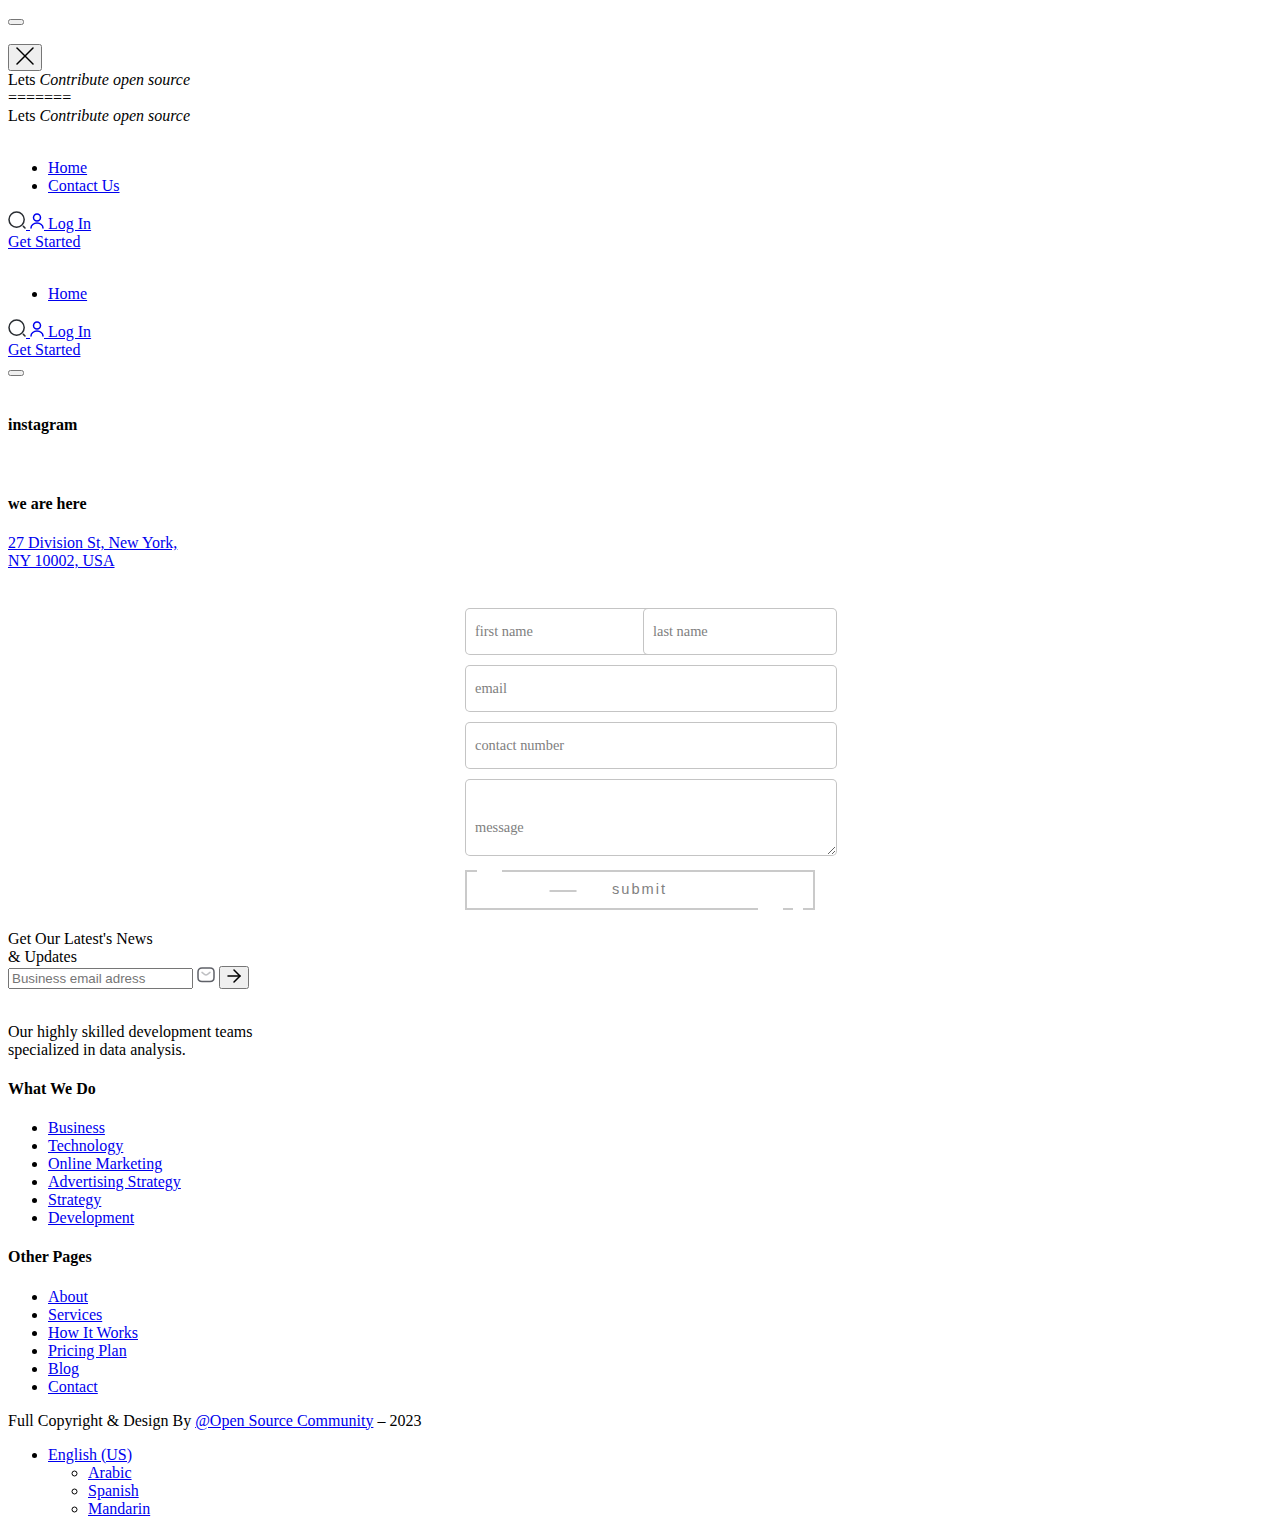
==== commit a6e92078: "Merge pull request #16 from vr-varad21/xmos" ====
--- a/contact.html
+++ b/contact.html
@@ -92,7 +92,6 @@
       </div>
     </div>
     <!-- search popup end -->
-
     <!-- tp-header-area-start -->
     <header class="header-bottom__transparent z-index-6 tp-header-height">
       <!-- header top area -->
@@ -122,6 +121,80 @@
                   </svg>
                 </a>
               </div>
+=======
+         <!-- header top area -->
+         <div class="header-top__area header-top__space z-index-3 d-none d-md-block tp-header-top-animation">
+            <div class="container">
+               <div class="row align-items-start">
+                  <div class="col-6">
+                     <div class="header-top__link">
+                        <span>Lets <i>Contribute open source</i></span>
+                        <a href="#">
+                           <svg width="7" height="10" viewBox="0 0 7 10" fill="none" xmlns="http://www.w3.org/2000/svg">
+                              <path d="M1.40918 9L5.591 5L1.40918 1" stroke="white" stroke-width="1.5"
+                                 stroke-linecap="round" stroke-linejoin="round"/>
+                           </svg>
+                        </a>
+                     </div>
+                  </div>
+               </div>
+            </div>
+         </div>
+
+         <!-- header bottom -->
+         <div id="header-sticky" class="header-bottom__area header-mob-space header-bottom__area-2 header-bottom__transparent z-index-5">
+            <div class="container">
+               <div class="row align-items-center">
+                  <div class="col-xxl-2 col-xl-2 col-lg-2 col-md-4 col-6">
+                     <div class="header-bottom__logo" style="margin-right: 2rem;">
+                        <a href="index.html"><img src="assets/img/logo.svg" alt=""></a>
+                     </div>
+                  </div>
+                  <div class="col-xxl-6 col-xl-5 col-lg-5 d-none d-lg-block">
+                     <div class="header-bottom__main-menu">
+                        <nav id="mobile-menu">
+                           <ul>
+                              <li><a href="index.html">Home</a></li>
+                              <li><a href="contact.html">Contact Us</a></li>
+                           </ul>
+                        </nav>
+                     </div>
+                  </div>
+                  <div class="col-xxl-4 col-xl-5 col-lg-5 col-md-8 col-6">
+                     <div class="header-bottom__right d-flex align-items-center justify-content-end">
+                        <div class="header-bottom__action">
+                           <a class="d-none d-md-inline-block search-open-btn" href="javascript:void(0)">
+                              <svg width="18" height="18" viewBox="0 0 18 18" fill="none"
+                                 xmlns="http://www.w3.org/2000/svg">
+                                 <path
+                                    d="M8.6 16.2C12.7974 16.2 16.2 12.7974 16.2 8.6C16.2 4.40264 12.7974 1 8.6 1C4.40264 1 1 4.40264 1 8.6C1 12.7974 4.40264 16.2 8.6 16.2Z"
+                                    stroke="#292D32" stroke-width="1.5" stroke-linecap="round" stroke-linejoin="round" />
+                                 <path d="M16.9999 17L15.3999 15.4" stroke="#292D32" stroke-width="1.5"
+                                    stroke-linecap="round" stroke-linejoin="round" />
+                              </svg>
+                           </a>
+                           <a class="d-none d-lg-inline-block last-child" href="#">
+                              <svg width="14" height="16" viewBox="0 0 14 16" fill="none"
+                                 xmlns="http://www.w3.org/2000/svg">
+                                 <path
+                                    d="M7 8C8.92882 8 10.4924 6.433 10.4924 4.5C10.4924 2.567 8.92882 1 7 1C5.07118 1 3.50757 2.567 3.50757 4.5C3.50757 6.433 5.07118 8 7 8Z"
+                                    stroke="currentColor" stroke-width="1.5" stroke-linecap="round" stroke-linejoin="round" />
+                                 <path d="M13 15C13 12.291 10.3108 10.1 7 10.1C3.68917 10.1 1 12.291 1 15" stroke="currentColor"
+                                    stroke-width="1.5" stroke-linecap="round" stroke-linejoin="round" />
+                              </svg>
+                              <span>Log In</span>
+                           </a>
+                        </div>
+                        <div class="header-bottom__btn d-flex align-items-center">
+                           <a class="tp-btn-white tp-btn-hover alt-color-black d-none d-md-inline-block" href="#">
+                              <span class="white-text">Get Started</span>
+                              <b></b>
+                           </a>
+                           <a class="header-bottom__bar d-lg-none tp-menu-bar" href="javascript:void(0)"><i class="fal fa-bars"></i></a>
+                        </div>
+                     </div>
+                  </div>
+               </div>
             </div>
           </div>
         </div>
